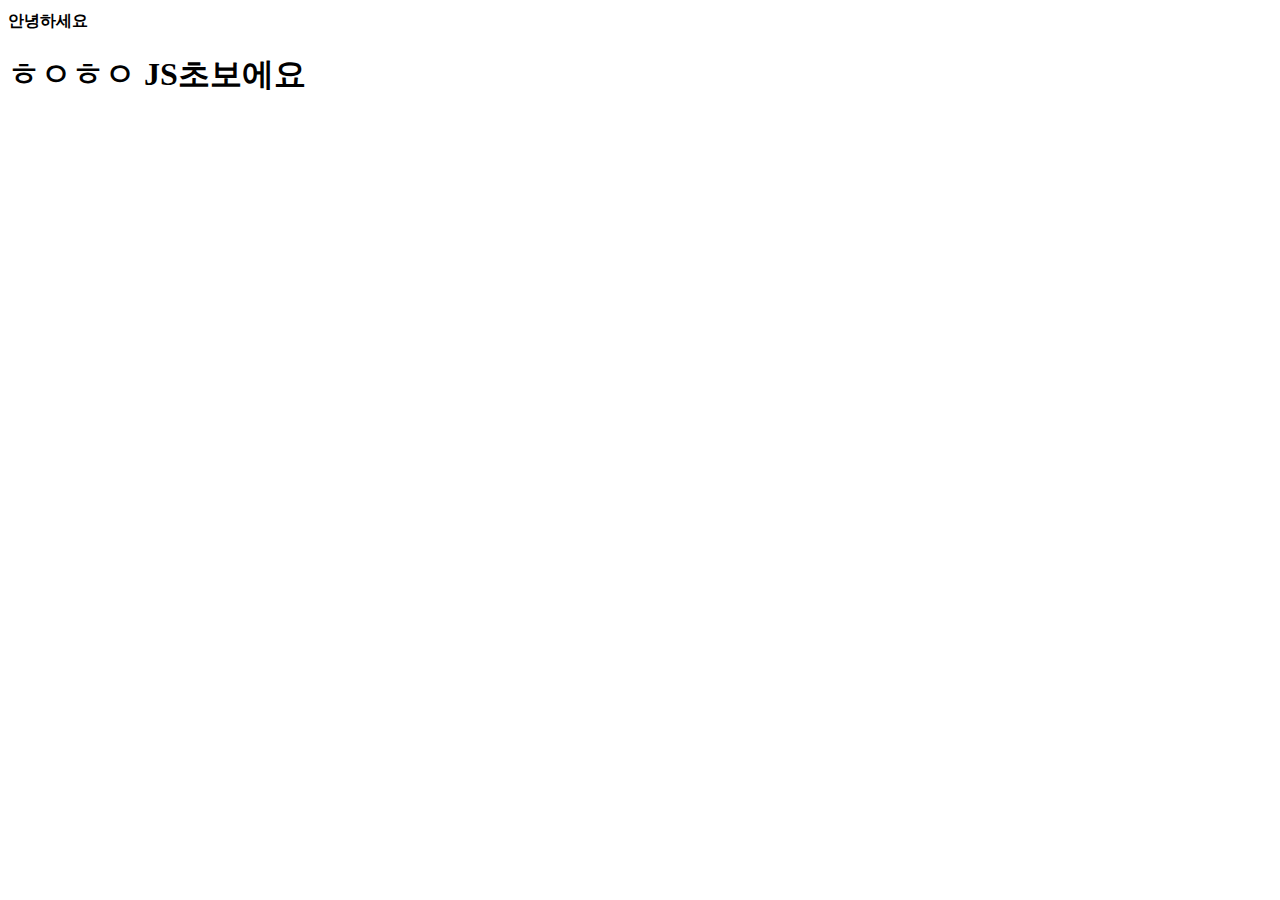
==== index.html @ a6c7830e "자바스크립트 기초문법_학습" ====
<!DOCTYPE html>
<html lang="en">
	<head>
		<title></title>
		<meta charset="UTF-8" />
		<meta name="viewport" content="width=device-width, initial-scale=1" />
		<link href="css/style.css" rel="stylesheet" />
	</head>
	<body>
		<h1 id="hello">안녕하세요</h1>
		<h1 id="hi">ㅎㅇㅎㅇ JS초보에요</h1>

		<script>
			// document.getElementById('hello').innerHTML = '안녕';
			// document.getElementById('hello').style.color = 'red';
			// document.getElementById('hi').innerHTML = 'ㅎㅇㅎㅇ JS고수에요';
			document.getElementById('hello').style.fontSize = '16px';
		</script>
	</body>
</html>
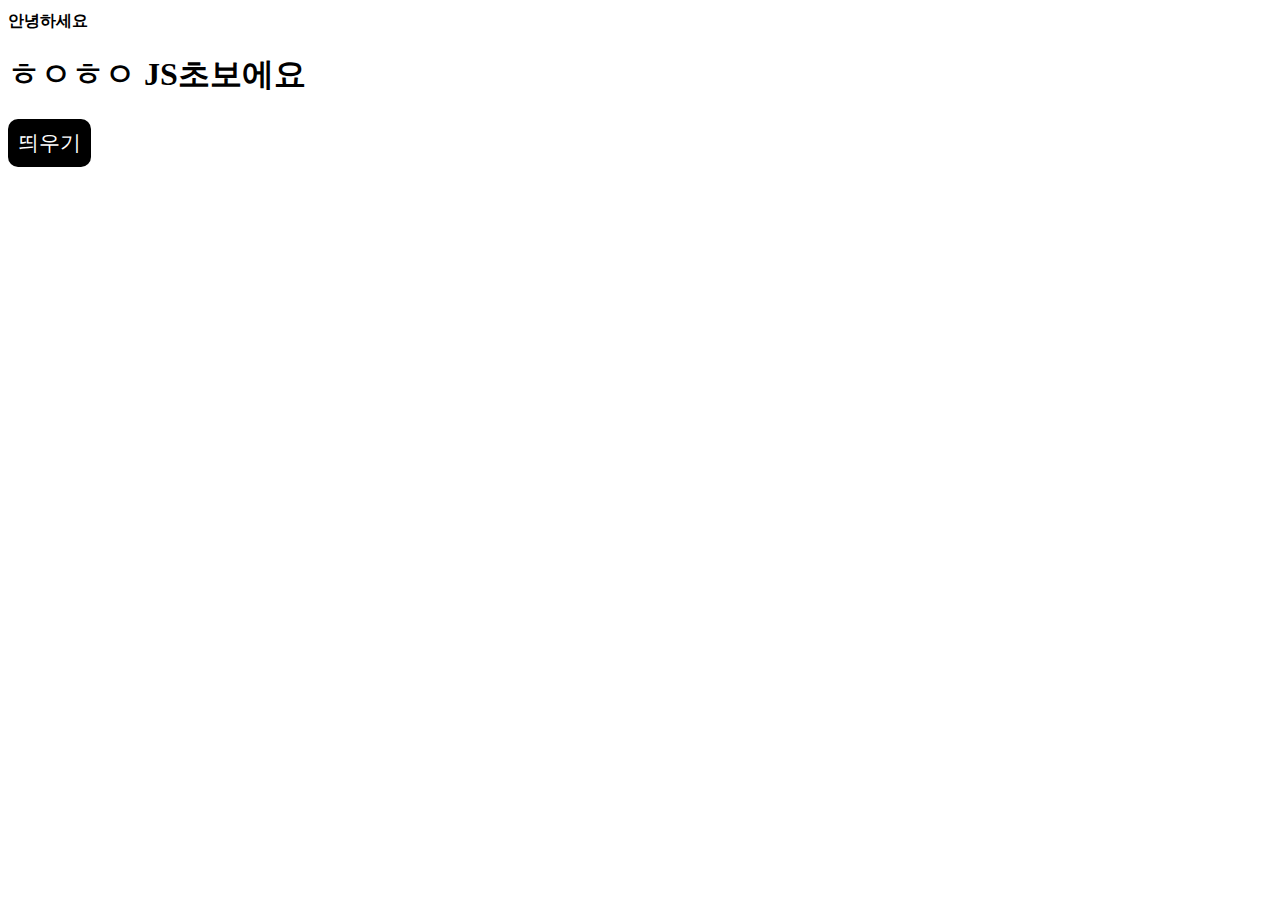
==== commit d7711f6b: "alert창 버튼으로 생겼다 지웠다 하기_study" ====
--- a/index.html
+++ b/index.html
@@ -4,12 +4,25 @@
 		<title></title>
 		<meta charset="UTF-8" />
 		<meta name="viewport" content="width=device-width, initial-scale=1" />
-		<link href="css/style.css" rel="stylesheet" />
+		<link href="css/main.css" rel="stylesheet" />
 	</head>
 	<body>
-		<h1 id="hello">안녕하세요</h1>
-		<h1 id="hi">ㅎㅇㅎㅇ JS초보에요</h1>
-
+		<div class="js-study1">
+			<h1 id="hello">안녕하세요</h1>
+			<h1 id="hi">ㅎㅇㅎㅇ JS초보에요</h1>
+		</div>
+		<div class="js-study2">
+			<div class="alert-box bg-yellow" id="alert">
+				노란 Alert박스
+				<button class="btn btn-close" onclick="document.getElementById('alert').style.display='none';">닫기</button>
+			</div>
+			<!-- <div class="alert-box bg-green" id="alert">초록 Alert박스</div>
+			<div class="alert-box bg-blue" id="alert">파란 Alert박스</div>
+			<div class="alert-box bg-red f-white" id="alert">빨간 Alert박스</div> -->
+			<button class="btn btn-show bg-black f-white" onclick="document.getElementById('alert').style.display='block';">
+				띄우기
+			</button>
+		</div>
 		<script>
 			// document.getElementById('hello').innerHTML = '안녕';
 			// document.getElementById('hello').style.color = 'red';
--- a/css/main.css
+++ b/css/main.css
@@ -0,0 +1,40 @@
+div {
+	box-sizing: border-box;
+}
+.btn {
+	border-radius: 10px;
+	padding: 10px;
+	font-size: 1.3rem;
+	border: none;
+}
+.bg-yellow {
+	background-color: lemonchiffon;
+}
+.bg-green {
+	background-color: greenyellow;
+}
+.bg-blue {
+	background-color: skyblue;
+}
+.bg-red {
+	background-color: crimson;
+}
+.bg-black {
+	background-color: black;
+}
+.f-white {
+	color: white;
+}
+.btn-show:hover {
+	background-color: #eee;
+	color: black;
+}
+.alert-box {
+	font-size: 1.3rem;
+	width: 70%;
+	padding: 20px;
+	border-radius: 10px;
+	text-align: center;
+	margin: 30px auto;
+	display: none;
+}
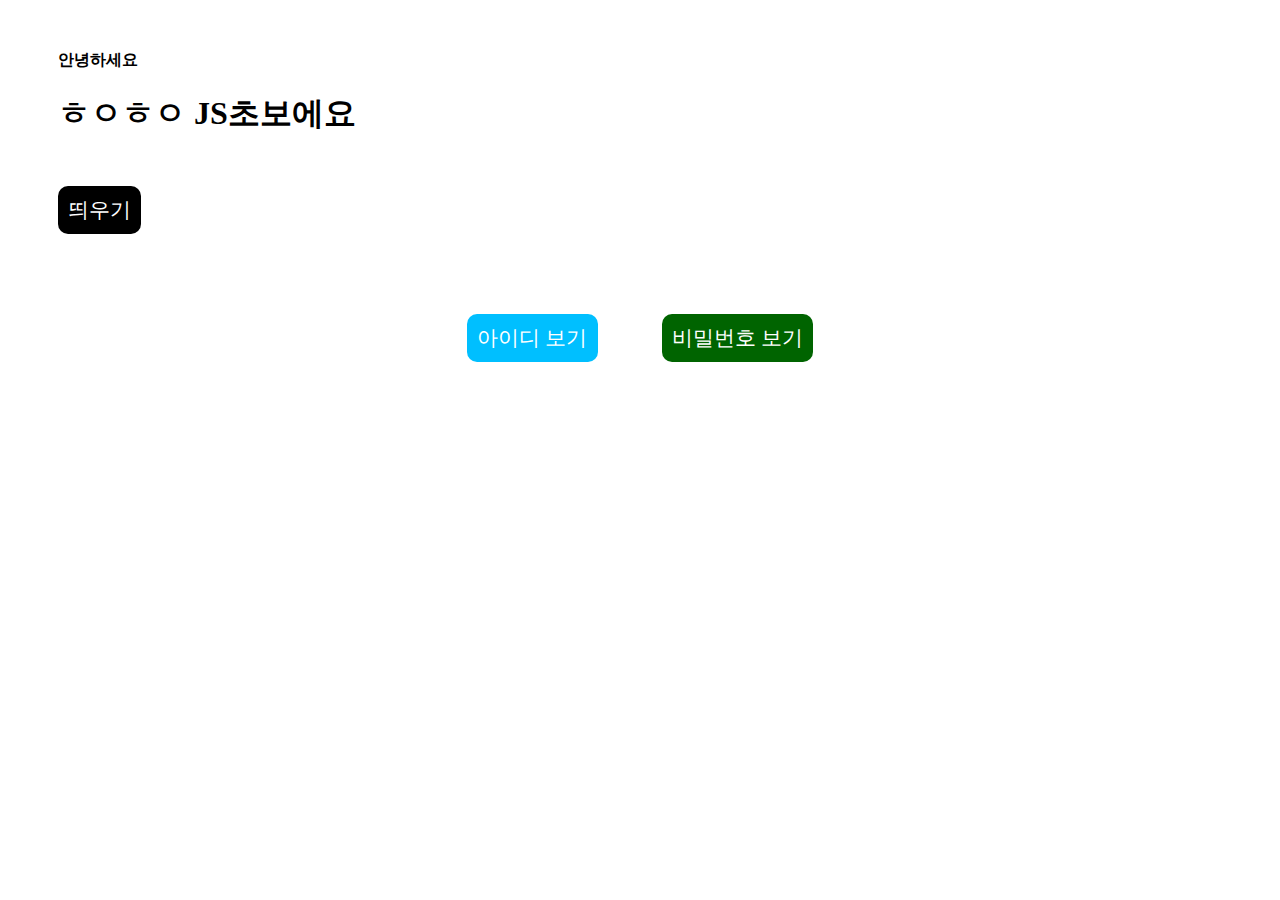
==== commit 33072377: "function 파라미터 넣어서 해보기_studty" ====
--- a/index.html
+++ b/index.html
@@ -7,27 +7,54 @@
 		<link href="css/main.css" rel="stylesheet" />
 	</head>
 	<body>
-		<div class="js-study1">
+		<div class="js study1">
 			<h1 id="hello">안녕하세요</h1>
 			<h1 id="hi">ㅎㅇㅎㅇ JS초보에요</h1>
 		</div>
-		<div class="js-study2">
+		<div class="js study2">
 			<div class="alert-box bg-yellow" id="alert">
 				노란 Alert박스
-				<button class="btn btn-close" onclick="document.getElementById('alert').style.display='none';">닫기</button>
+				<button class="btn btn-close" onclick="changeAlertDp('none')">닫기</button>
 			</div>
 			<!-- <div class="alert-box bg-green" id="alert">초록 Alert박스</div>
 			<div class="alert-box bg-blue" id="alert">파란 Alert박스</div>
 			<div class="alert-box bg-red f-white" id="alert">빨간 Alert박스</div> -->
-			<button class="btn btn-show bg-black f-white" onclick="document.getElementById('alert').style.display='block';">
-				띄우기
-			</button>
+			<button class="btn btn-show bg-black f-white" onclick="changeAlertDp('block')"> 띄우기 </button>
 		</div>
+		<div class="js study3">
+			<div class="alert-box d-flex" id="alert2">
+				<h2 class="f-white" id="alert2-msg">알림창</h2>
+				<button class="btn" onclick="changeAlertDp('none')">닫기</button>
+			</div>
+			<div class="find-btn">
+				<button class="btn bg-blue f-white" onclick="showAlert('flex', '아이디', 'deepskyblue')">아이디 보기</button>
+				<button class="btn bg-green f-white" onclick="showAlert('flex', '비밀번호', 'darkgreen')">비밀번호 보기</button>
+			</div>
+		</div>
+
 		<script>
 			// document.getElementById('hello').innerHTML = '안녕';
 			// document.getElementById('hello').style.color = 'red';
 			// document.getElementById('hi').innerHTML = 'ㅎㅇㅎㅇ JS고수에요';
 			document.getElementById('hello').style.fontSize = '16px';
+
+			// function 기초
+			function openAlert() {
+				document.getElementById('alert').style.display = 'block';
+			}
+			function closeAlert() {
+				document.getElementById('alert').style.display = 'none';
+			}
+
+			// function심화 - 괄호 사용해보기
+			function changeAlertDp(display) {
+				document.getElementById('alert2').style.display = display;
+			}
+			function showAlert(dp, msg, color) {
+				document.getElementById('alert2').style.display = dp;
+				document.getElementById('alert2-msg').innerHTML = msg;
+				document.getElementById('alert2').style.backgroundColor = color;
+			}
 		</script>
 	</body>
 </html>
--- a/css/main.css
+++ b/css/main.css
@@ -1,5 +1,13 @@
 div {
 	box-sizing: border-box;
+}
+.d-flex {
+	display: flex;
+	justify-content: center;
+	align-items: center;
+}
+.js {
+	margin: 50px;
 }
 .btn {
 	border-radius: 10px;
@@ -11,10 +19,10 @@
 	background-color: lemonchiffon;
 }
 .bg-green {
-	background-color: greenyellow;
+	background-color: darkgreen;
 }
 .bg-blue {
-	background-color: skyblue;
+	background-color: deepskyblue;
 }
 .bg-red {
 	background-color: crimson;
@@ -36,5 +44,16 @@
 	border-radius: 10px;
 	text-align: center;
 	margin: 30px auto;
+}
+.study2 .alert-box {
 	display: none;
 }
+.study3 .alert-box {
+	display: none;
+}
+.study3 .btn {
+	margin: 30px;
+}
+.study3 .find-btn {
+	text-align: center;
+}
